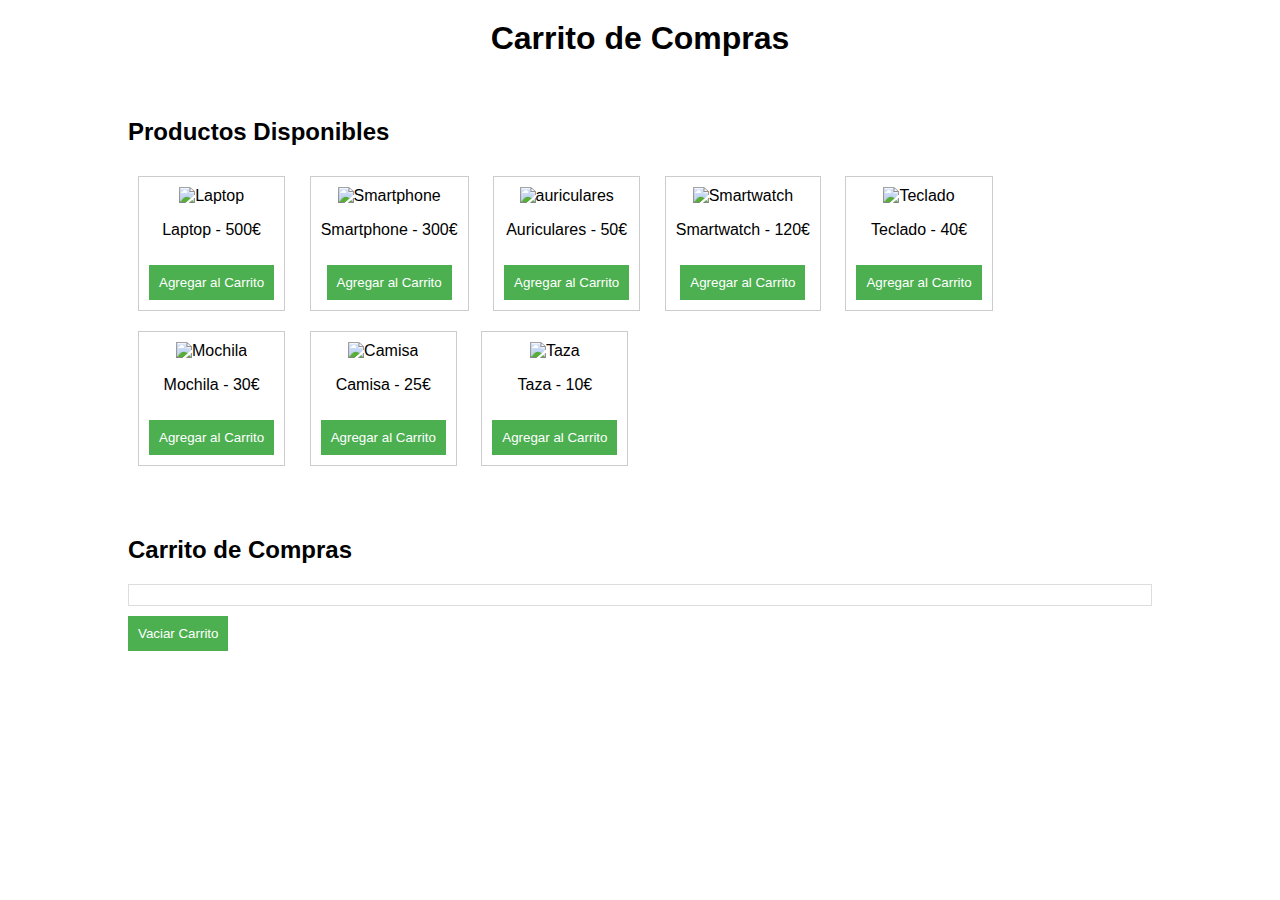
==== carrito_compra/index.html @ 390d6a18 "carrito" ====
<!DOCTYPE html>
<html lang="es">
<head>
    <meta charset="UTF-8">
    <meta name="viewport" content="width=device-width, initial-scale=1.0">
    <title>Carrito de Compras</title>
    <link rel="stylesheet" href="estilos.css">
</head>
<body>
    <h1>Carrito de Compras</h1>
    <section id="productos">
        <h2>Productos Disponibles</h2>
       
        <div class="producto" data-id="1" data-nombre="Laptop" data-precio="500">
            <img src="https://th.bing.com/th/id/OIP.DLRLitiNsit7bTV1G3tv-gHaGD?w=212&h=180&c=7&r=0&o=5&dpr=1.3&pid=1.7" alt="Laptop">
            <p>Laptop - 500€</p>
            <button onclick="agregarAlCarrito(1)">Agregar al Carrito</button>
        </div>
      
        <div class="producto" data-id="2" data-nombre="Smartphone" data-precio="300">
            <img src="https://th.bing.com/th/id/OIP.iY-ETtdPqmSrPHDlV_Oh4QHaVH?w=115&h=180&c=7&r=0&o=5&dpr=1.3&pid=1.7" alt="Smartphone">
            <p>Smartphone - 300€</p>
            <button onclick="agregarAlCarrito(2)">Agregar al Carrito</button>
        </div>
        
        <div class="producto" data-id="3" data-nombre="auriculares" data-precio="50">
            <img src="https://th.bing.com/th/id/OIP.hC37BtRe6-mgVLbc0JVYUQHaHa?w=205&h=205&c=7&r=0&o=5&dpr=1.3&pid=1.7" alt="auriculares">
            <p>Auriculares - 50€</p>
            <button onclick="agregarAlCarrito(3)">Agregar al Carrito</button>
        </div>
        
        <div class="producto" data-id="4" data-nombre="Smartwatch" data-precio="120">
            <img src="https://th.bing.com/th/id/OIP.QRe5fjNYZdjetkh0nJZAWAHaIC?w=183&h=199&c=7&r=0&o=5&dpr=1.3&pid=1.7" alt="Smartwatch">
            <p>Smartwatch - 120€</p>
            <button onclick="agregarAlCarrito(4)">Agregar al Carrito</button>
        </div>
        
        <div class="producto" data-id="5" data-nombre="Teclado" data-precio="40">
            <img src="https://th.bing.com/th/id/OIP._LJ-3mleK-IgEkXIRNLKkAHaFq?w=232&h=180&c=7&r=0&o=5&dpr=1.3&pid=1.7" alt="Teclado">
            <p>Teclado - 40€</p>
            <button onclick="agregarAlCarrito(5)">Agregar al Carrito</button>
        </div>
        
        <div class="producto" data-id="6" data-nombre="Mochila" data-precio="30">
            <img src="https://th.bing.com/th/id/OIP.xVHGakNIasF4ytz9MGg1OAHaHa?w=198&h=198&c=7&r=0&o=5&dpr=1.3&pid=1.7" alt="Mochila">
            <p>Mochila - 30€</p>
            <button onclick="agregarAlCarrito(6)">Agregar al Carrito</button>
        </div>
       
        <div class="producto" data-id="7" data-nombre="Camisa" data-precio="25">
            <img src="https://via.placeholder.com/100x100.png?text=Camisa" alt="Camisa">
            <p>Camisa - 25€</p>
            <button onclick="agregarAlCarrito(7)">Agregar al Carrito</button>
        </div>
        
        <div class="producto" data-id="8" data-nombre="Taza" data-precio="10">
            <img src="https://via.placeholder.com/100x100.png?text=Taza" alt="Taza">
            <p>Taza - 10€</p>
            <button onclick="agregarAlCarrito(8)">Agregar al Carrito</button>
        </div>
    </section>

    <section id="carrito">
        <h2>Carrito de Compras</h2>
        <div id="lista-carrito"></div>
        <button onclick="vaciarCarrito()">Vaciar Carrito</button>
    </section>

    <script src="js.js"></script>
</body>
</html>
---- carrito_compra/estilos.css ----
body {
    font-family: Arial, sans-serif;
    display: flex;
    flex-direction: column;
    align-items: center;
    margin: 0;
    padding: 0;
}

h1 {
    text-align: center;
    margin-top: 20px;
}

#productos, #carrito {
    width: 80%;
    margin: 20px 0;
}

.producto {
    border: 1px solid #ccc;
    padding: 10px;
    margin: 10px;
    display: inline-block;
    text-align: center;
}

.producto img {
    width: 100px;
    height: 100px;
}

button {
    background-color: #4CAF50;
    color: white;
    padding: 10px;
    border: none;
    cursor: pointer;
    margin-top: 10px;
}

button:hover {
    background-color: #45a049;
}

#lista-carrito {
    border: 1px solid #ddd;
    padding: 10px;
}
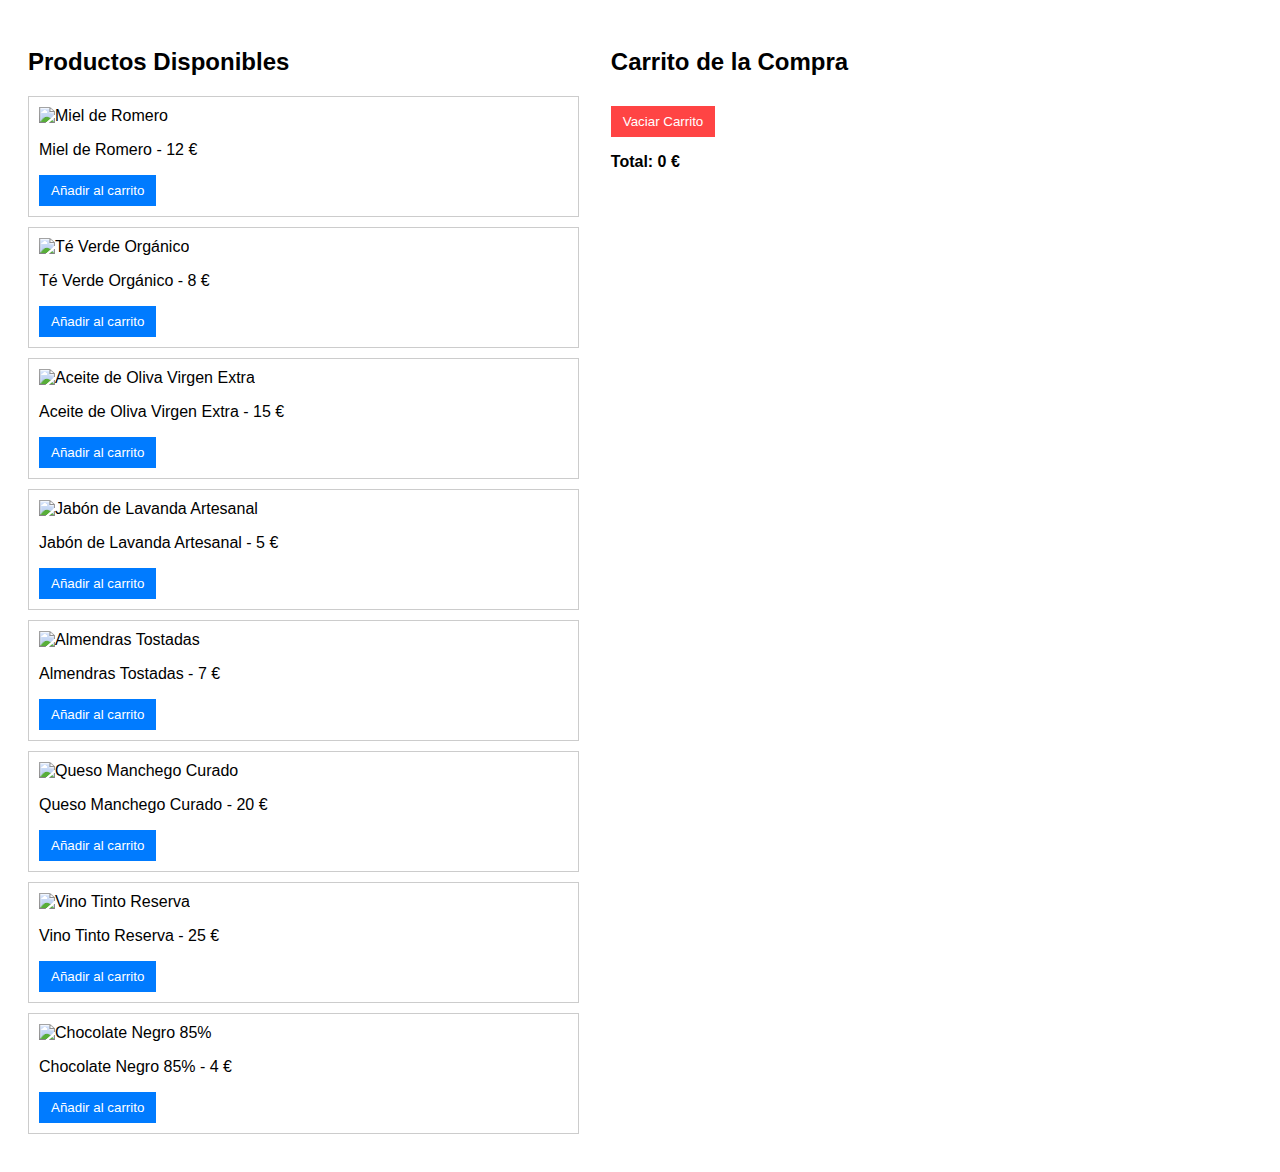
==== commit 4b85dea3: "Add files via upload" ====
--- a/carrito_compra/index.html
+++ b/carrito_compra/index.html
@@ -1,71 +1,73 @@
-<!DOCTYPE html>
-<html lang="es">
-<head>
-    <meta charset="UTF-8">
-    <meta name="viewport" content="width=device-width, initial-scale=1.0">
-    <title>Carrito de Compras</title>
-    <link rel="stylesheet" href="estilos.css">
-</head>
-<body>
-    <h1>Carrito de Compras</h1>
-    <section id="productos">
-        <h2>Productos Disponibles</h2>
-       
-        <div class="producto" data-id="1" data-nombre="Laptop" data-precio="500">
-            <img src="https://th.bing.com/th/id/OIP.DLRLitiNsit7bTV1G3tv-gHaGD?w=212&h=180&c=7&r=0&o=5&dpr=1.3&pid=1.7" alt="Laptop">
-            <p>Laptop - 500€</p>
-            <button onclick="agregarAlCarrito(1)">Agregar al Carrito</button>
-        </div>
-      
-        <div class="producto" data-id="2" data-nombre="Smartphone" data-precio="300">
-            <img src="https://th.bing.com/th/id/OIP.iY-ETtdPqmSrPHDlV_Oh4QHaVH?w=115&h=180&c=7&r=0&o=5&dpr=1.3&pid=1.7" alt="Smartphone">
-            <p>Smartphone - 300€</p>
-            <button onclick="agregarAlCarrito(2)">Agregar al Carrito</button>
-        </div>
-        
-        <div class="producto" data-id="3" data-nombre="auriculares" data-precio="50">
-            <img src="https://th.bing.com/th/id/OIP.hC37BtRe6-mgVLbc0JVYUQHaHa?w=205&h=205&c=7&r=0&o=5&dpr=1.3&pid=1.7" alt="auriculares">
-            <p>Auriculares - 50€</p>
-            <button onclick="agregarAlCarrito(3)">Agregar al Carrito</button>
-        </div>
-        
-        <div class="producto" data-id="4" data-nombre="Smartwatch" data-precio="120">
-            <img src="https://th.bing.com/th/id/OIP.QRe5fjNYZdjetkh0nJZAWAHaIC?w=183&h=199&c=7&r=0&o=5&dpr=1.3&pid=1.7" alt="Smartwatch">
-            <p>Smartwatch - 120€</p>
-            <button onclick="agregarAlCarrito(4)">Agregar al Carrito</button>
-        </div>
-        
-        <div class="producto" data-id="5" data-nombre="Teclado" data-precio="40">
-            <img src="https://th.bing.com/th/id/OIP._LJ-3mleK-IgEkXIRNLKkAHaFq?w=232&h=180&c=7&r=0&o=5&dpr=1.3&pid=1.7" alt="Teclado">
-            <p>Teclado - 40€</p>
-            <button onclick="agregarAlCarrito(5)">Agregar al Carrito</button>
-        </div>
-        
-        <div class="producto" data-id="6" data-nombre="Mochila" data-precio="30">
-            <img src="https://th.bing.com/th/id/OIP.xVHGakNIasF4ytz9MGg1OAHaHa?w=198&h=198&c=7&r=0&o=5&dpr=1.3&pid=1.7" alt="Mochila">
-            <p>Mochila - 30€</p>
-            <button onclick="agregarAlCarrito(6)">Agregar al Carrito</button>
-        </div>
-       
-        <div class="producto" data-id="7" data-nombre="Camisa" data-precio="25">
-            <img src="https://via.placeholder.com/100x100.png?text=Camisa" alt="Camisa">
-            <p>Camisa - 25€</p>
-            <button onclick="agregarAlCarrito(7)">Agregar al Carrito</button>
-        </div>
-        
-        <div class="producto" data-id="8" data-nombre="Taza" data-precio="10">
-            <img src="https://via.placeholder.com/100x100.png?text=Taza" alt="Taza">
-            <p>Taza - 10€</p>
-            <button onclick="agregarAlCarrito(8)">Agregar al Carrito</button>
-        </div>
-    </section>
-
-    <section id="carrito">
-        <h2>Carrito de Compras</h2>
-        <div id="lista-carrito"></div>
-        <button onclick="vaciarCarrito()">Vaciar Carrito</button>
-    </section>
-
-    <script src="js.js"></script>
-</body>
-</html>
+<!DOCTYPE html>
+<html lang="es">
+<head>
+    <meta charset="UTF-8">
+    <meta name="viewport" content="width=device-width, initial-scale=1.0">
+    <title>Carrito de la Compra</title>
+    <link rel="stylesheet" href="estilos.css">
+</head>
+<body>
+    <div class="lista-productos">
+        <h2>Productos Disponibles</h2>
+        
+  
+        <div class="producto" data-id="1" data-nombre="Miel de Romero" data-precio="12">
+            <img src="miel_romero.jpg" alt="Miel de Romero">
+            <p>Miel de Romero - 12 €</p>
+            <button class="agregar-carrito">Añadir al carrito</button>
+        </div>
+        
+        <div class="producto" data-id="2" data-nombre="Té Verde Orgánico" data-precio="8">
+            <img src="te_verde.jpg" alt="Té Verde Orgánico">
+            <p>Té Verde Orgánico - 8 €</p>
+            <button class="agregar-carrito">Añadir al carrito</button>
+        </div>
+        
+        <div class="producto" data-id="3" data-nombre="Aceite de Oliva Virgen Extra" data-precio="15">
+            <img src="aceite_oliva.jpg" alt="Aceite de Oliva Virgen Extra">
+            <p>Aceite de Oliva Virgen Extra - 15 €</p>
+            <button class="agregar-carrito">Añadir al carrito</button>
+        </div>
+        
+        <div class="producto" data-id="4" data-nombre="Jabón de Lavanda Artesanal" data-precio="5">
+            <img src="jabon_lavanda.jpg" alt="Jabón de Lavanda Artesanal">
+            <p>Jabón de Lavanda Artesanal - 5 €</p>
+            <button class="agregar-carrito">Añadir al carrito</button>
+        </div>
+        
+        <div class="producto" data-id="5" data-nombre="Almendras Tostadas" data-precio="7">
+            <img src="almendras_tostadas.jpg" alt="Almendras Tostadas">
+            <p>Almendras Tostadas - 7 €</p>
+            <button class="agregar-carrito">Añadir al carrito</button>
+        </div>
+        
+        <div class="producto" data-id="6" data-nombre="Queso Manchego Curado" data-precio="20">
+            <img src="queso_manchego.jpg" alt="Queso Manchego Curado">
+            <p>Queso Manchego Curado - 20 €</p>
+            <button class="agregar-carrito">Añadir al carrito</button>
+        </div>
+        
+        <div class="producto" data-id="7" data-nombre="Vino Tinto Reserva" data-precio="25">
+            <img src="vino_reserva.jpg" alt="Vino Tinto Reserva">
+            <p>Vino Tinto Reserva - 25 €</p>
+            <button class="agregar-carrito">Añadir al carrito</button>
+        </div>
+        
+        <div class="producto" data-id="8" data-nombre="Chocolate Negro 85%" data-precio="4">
+            <img src="chocolate_negro.jpg" alt="Chocolate Negro 85%">
+            <p>Chocolate Negro 85% - 4 €</p>
+            <button class="agregar-carrito">Añadir al carrito</button>
+        </div>
+    </div>
+
+    <div class="carrito-compra">
+        <h2>Carrito de la Compra</h2>
+        <div class="contenido-carrito"></div>
+        <button id="vaciar-carrito">Vaciar Carrito</button>
+        <p id="total-precio">Total: 0 €</p>
+    </div>
+
+    <script src="js.js"></script>
+
+</body>
+</html>
--- a/carrito_compra/estilos.css
+++ b/carrito_compra/estilos.css
@@ -1,49 +1,39 @@
-body {
-    font-family: Arial, sans-serif;
-    display: flex;
-    flex-direction: column;
-    align-items: center;
-    margin: 0;
-    padding: 0;
-}
-
-h1 {
-    text-align: center;
-    margin-top: 20px;
-}
-
-#productos, #carrito {
-    width: 80%;
-    margin: 20px 0;
-}
-
-.producto {
-    border: 1px solid #ccc;
-    padding: 10px;
-    margin: 10px;
-    display: inline-block;
-    text-align: center;
-}
-
-.producto img {
-    width: 100px;
-    height: 100px;
-}
-
-button {
-    background-color: #4CAF50;
-    color: white;
-    padding: 10px;
-    border: none;
-    cursor: pointer;
-    margin-top: 10px;
-}
-
-button:hover {
-    background-color: #45a049;
-}
-
-#lista-carrito {
-    border: 1px solid #ddd;
-    padding: 10px;
-}
+/* styles.css */
+
+body {
+    font-family: Arial, sans-serif;
+    display: flex;
+    gap: 2rem;
+    padding: 20px;
+}
+
+.lista-productos, .carrito-compra {
+    width: 45%;
+}
+
+.producto {
+    border: 1px solid #ccc;
+    padding: 10px;
+    margin: 10px 0;
+}
+
+.producto img {
+    width: 100%;
+}
+
+.agregar-carrito, #vaciar-carrito {
+    background-color: #007bff;
+    color: white;
+    border: none;
+    padding: 8px 12px;
+    cursor: pointer;
+}
+
+#vaciar-carrito {
+    margin-top: 10px;
+    background-color: #ff4444;
+}
+
+#total-precio {
+    font-weight: bold;
+}
